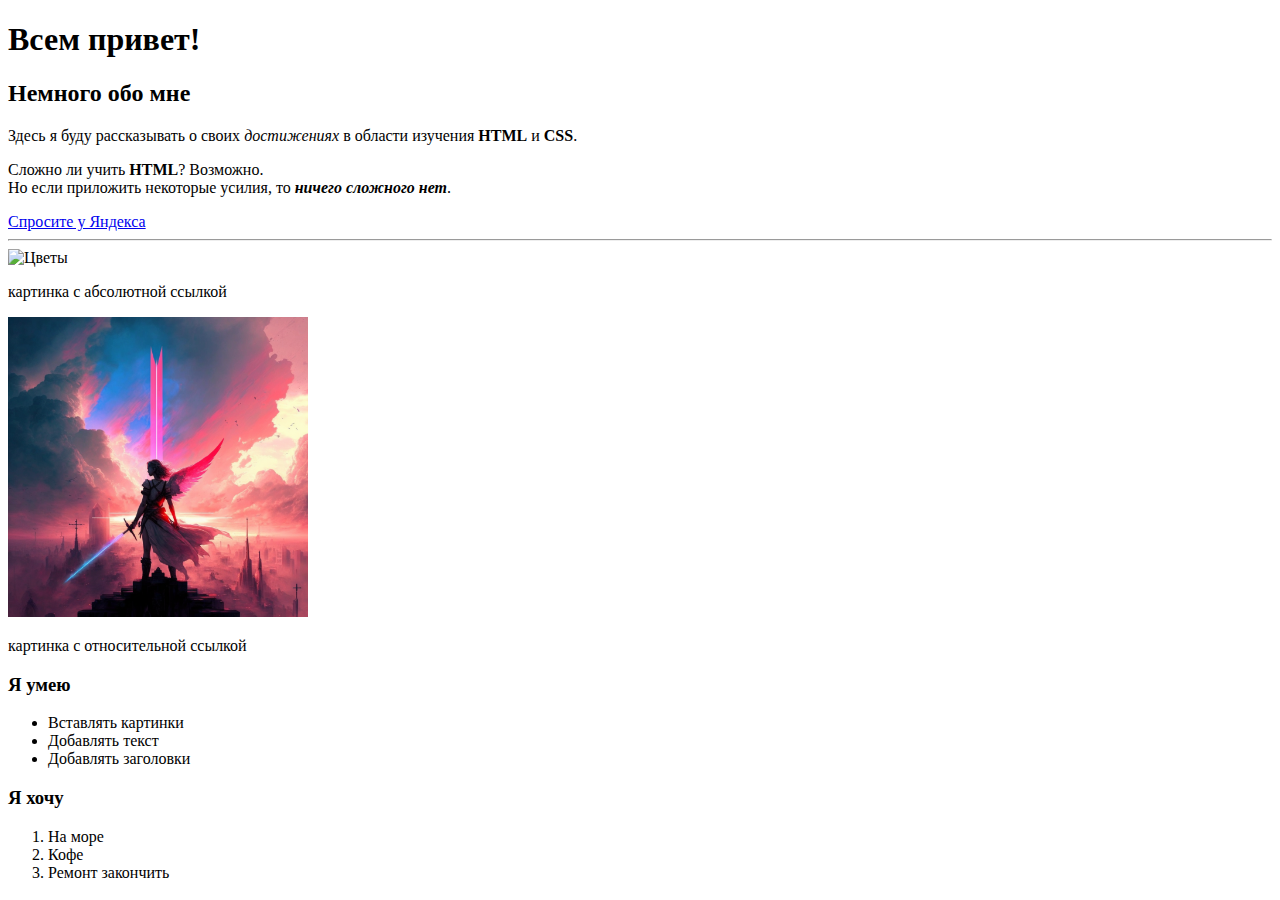
==== DZ2/index.html @ f774303e "seminarim" ====
<!DOCTYPE html>
<html lang="ru">
<head>
    <meta charset="UTF-8">
    <meta http-equiv="X-UA-Compatible" content="IE=edge">
    <meta name="viewport" content="width=device-width, initial-scale=1.0">
    <title>Моя первая страница</title>
</head>
<body>
    <h1>Всем привет!</h1>
    <h2>Немного обо мне</h2>
    <p>Здесь я буду рассказывать о своих <i>достижениях</i> в области изучения <b>HTML</b> и <b>CSS</b>.</p>
    <p>
        Сложно ли учить <b>HTML</b>? Возможно. <br>
        Но если приложить некоторые усилия, то <b><i>ничего сложного нет</i></b>.
    </p>
    <a href="https://ya.ru/">Спросите у Яндекса</a>
    <hr>
    <img src="https://static1.tgstat.ru/channels/_0/26/2647150c2f9771a41145032b86b6c8a4.jpg" width="300" alt="Цветы">
    <p>картинка с абсолютной ссылкой</p> 
    <img src="BadBeaver1_ciberpunk_art_angel_jedi_wooman_with_jedi_red_sword__29150f65-2cd7-4497-8671-801687a50076.png" width="300" alt="Мишка">
    <p>картинка с относительной ссылкой</p> 
    <h3>Я умею</h3>
    <ul>
        <li>Вставлять картинки</li>
        <li>Добавлять текст</li>
        <li>Добавлять заголовки</li>
    </ul>
    <h3>Я хочу</h3>
    <ol>
        <li>На море</li>
        <li>Кофе</li>
        <li>Ремонт закончить</li>
    </ol>
</body>
</html>
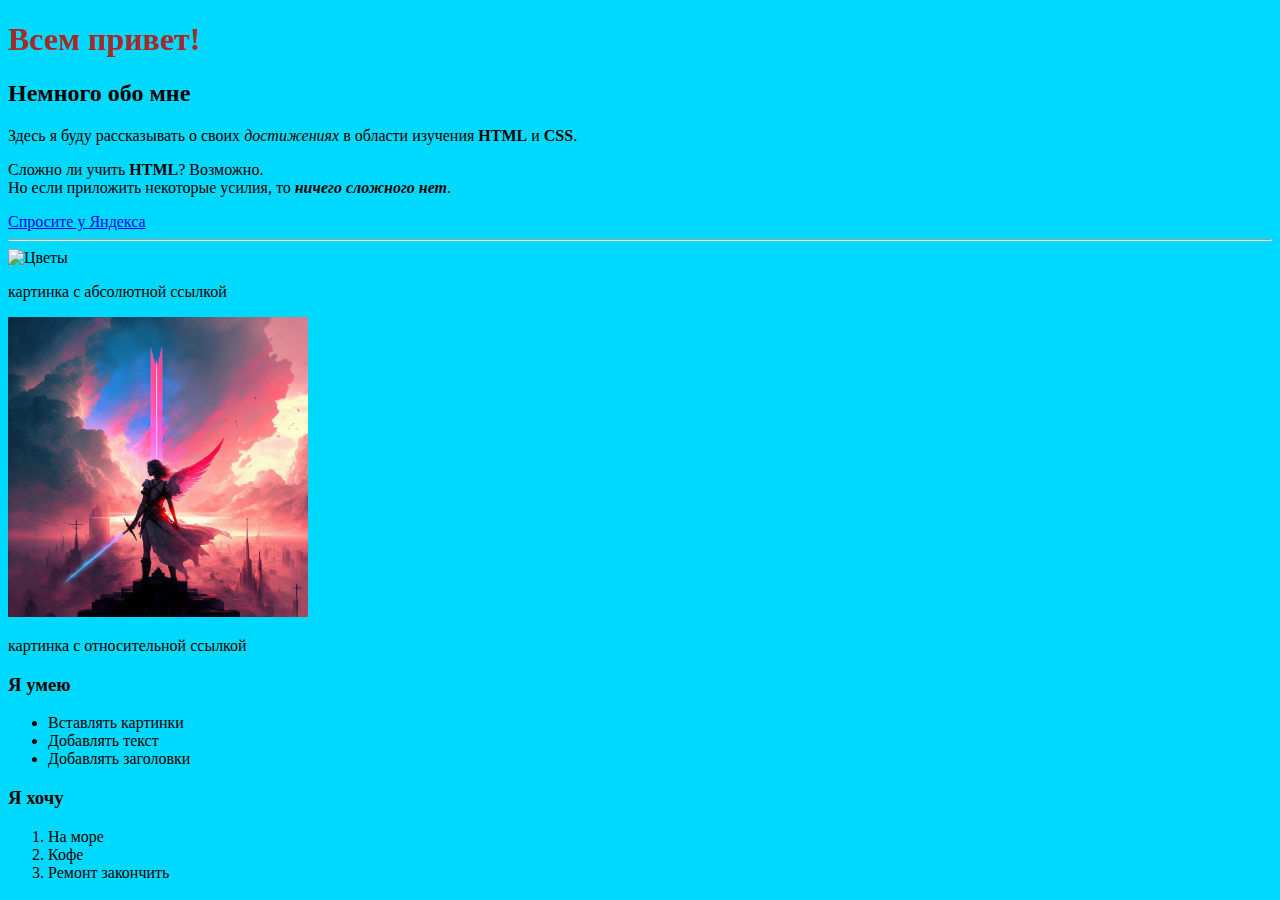
==== commit a9879113: "seminarim +css" ====
--- a/DZ2/index.html
+++ b/DZ2/index.html
@@ -1,6 +1,7 @@
 <!DOCTYPE html>
 <html lang="ru">
 <head>
+    <link rel="stylesheet" href="ppp.css">
     <meta charset="UTF-8">
     <meta http-equiv="X-UA-Compatible" content="IE=edge">
     <meta name="viewport" content="width=device-width, initial-scale=1.0">
--- a/DZ2/ppp.css
+++ b/DZ2/ppp.css
@@ -0,0 +1,6 @@
+body{
+    background-color: rgb(0, 217, 255);
+}
+h1{
+    color: brown;
+}